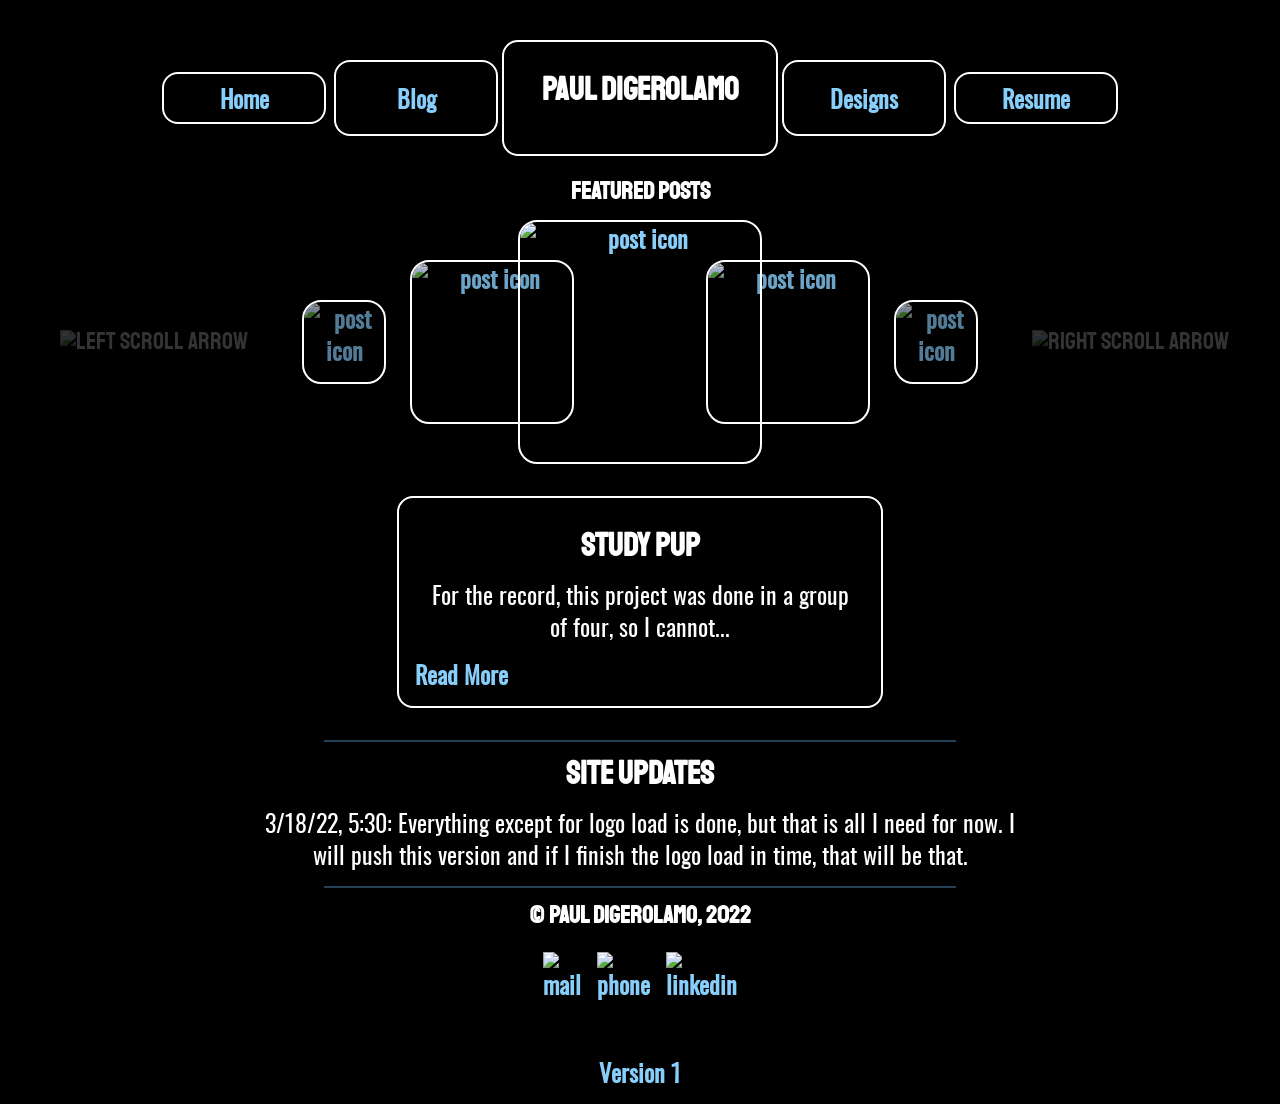
==== index.html @ 0efecf09 "first commit" ====
<!DOCTYPE html>
<html lang="en">
<head>
    <meta charset="UTF-8">
    <meta http-equiv="X-UA-Compatible" content="IE=edge">
    <meta name="viewport" content="width=device-width, initial-scale=1.0">
    <title>Home</title>
    <link rel="stylesheet" href="normalize">
    <link rel="stylesheet" href="css/stylesheet.css">
    <link rel="icon" href="media/a.webp">
</head>
<body>
    <!--Ran out of time to add in proper load logo, but will be adding it in shortly-->
    <div class="page__load">
        <img src="media/UItextLogo.png" class="logoImage" alt="loading logo" />
    </div>
    <!--Header contains hamburger menu-->
    <header>
        <div class="header__fullbox" id="top">
            <div class="header__contentbox">
                <div class="header__nameBox">
                <h1 class="header__name">PAUL DIGEROLAMO</h1>
                </div>
                <div class="header__menuListings">
                        <!--Hamburger menu will open up top, turns into horizontal header on smaller screens-->
                    <a href="index.html" class="header__menuButton">Home</a>
                    <a href="blog.html" class="header__menuButton midButton">Blog</a>
                    <div class="header__nestedName"><h1 class="innerNest">PAUL DIGEROLAMO</h1></div>
                    <a href="portfolio.html" class="header__menuButton midButton">Designs</a>
                    <a href="resume.html" class="header__menuButton">Resume</a>
                </div>
                <button class="header__hamburger"><img class="header__hamburger" src="media/menuButton.png" alt="site menu" /></button>
            </div>
            </div>
    </header>  
    <main class="main" id="main">
    <div class="main__heading">
        <h2>Featured Posts</h2>
    </div>
    <div class="main__reelBlocker"></div><!--This will become active on small screens to prevent users crom clicking on posts behind the main one, as they may accidentally tap between the arrows and the main post leading them to the wrong spot-->
    <!--Main post area contains 6 images, 5 of which are displayed in the carousel array, one is hidden. Javascript allows the arrows to change which image and Href is loaded
    I OPTED NOT TO MAKE THESE IMAGES RESPONSIVE BECAUSE THE CAROUSEL IS COMPLICATED AND I WASN'T SURE IF I COULD FIT THE FUNCTIONALITY IN WITH THE CHANGING IMAGE FORMATS-->
        <div class="main__postArea">
            <button class="leftArrow"><img class="arrow" src="media/leftArrow.png" alt="left scroll arrow" /></button>
            <div class="main__postReel">
                <div class="main__post smallIcon icon">
                    <a href="plasticplanet.html" class="posthref"><img class="main__icon post1 smallIcon fadeInSmall" src="media/plasticplanet.png" alt="post icon" /></a>
                </div>
                <div class="main__post medIcon icon">
                    <a href="yci.html" class="posthref"><img class="main__icon post2 medIcon fadeInMed" src="media/sleepy.jpg" alt="post icon" /></a>
                </div>
                <div class="main__post largeIcon icon">
                    <a href="sp.html" class="posthref"><img class="main__icon post3 largeIcon fadeIn" src="media/pupypyicopy.png" alt="post icon" /></a>
                </div>
                <div class="main__post medIcon icon">
                    <a href="na.html" class="posthref"><img class="main__icon post4 medIcon fadeInMed" src="media/lampifeat.png" alt="post icon" /></a>
                </div>
                <div class="main__post smallIcon icon">
                    <a href="trt.html" class="posthref"><img class="main__icon post5 smallIcon fadeInSmall" src="media/aaufeat.png" alt="post icon" /></a>
                </div>  
                <div class="main__post off icon">
                    <a href="wr.html" class="posthref"><img class="main__icon postNull smallIcon" src="media/wrf.jpg" alt="post icon" /></a>
                </div>  
            </div>
            <button class="rightArrow"><img class="arrow" src="media/rightArrow.png" alt="right scroll arrow" /></button>
        </div>
            <div class="main__postCard">
                <h1>Study Pup</h1>
                <p>
                    For the record, this project was done in a group of four, so I cannot... 
                </p>
                <a href="sp.html" class="main__readMore">Read More</a>
            </div>
</main> 
<!--For content and maintenance updates-->
<div class="hr"></div>
<section class="updates">
    <h1 class="updates__header">Site updates</h1>
    <p class="freeform">
        3/18/22, 5:30: Everything except for logo load is done, but that is all I need for now. I will push this version and if I finish the logo load in time, that will be that.
    </p>
</section>
<div class="hr"></div>
<!--Footer with Email, phone, and linkedin. Contact box stays the same size-->
<footer>
    <div class="footer__fullBox">
        <div class="footer__contentBox">
            <h2>&#169; Paul DiGerolamo, 2022</h2>
            <div class="footer__contacts">
                <a href="mailto:Prd46@drexel.edu"><img src="media/mailIcon.png" alt="mail" class="footer__icon" /></a>
                <a href="tel:6098326844"><img src="media/phoneIcon.png" alt="phone" class="footer__icon" /></a>
                <a href="https://www.linkedin.com/in/prd46/" target="_blank"><img src="media/linedinIcon.png" alt="linkedin" class="footer__icon" /></a>
            </div>
        </div>
    </div>
    <p class="oldVersion"><a href="221/index.html">Version 1</a></p>
</footer>
<script src="scripts/app.js"></script>
</body>
</html>
---- css/stylesheet.css ----
html{
    scroll-behavior: smooth;
}
:root{
    --glow: rgb(167, 220, 255);
    --glass: rgba(68, 125, 158, 0.527);
    --invis: rgba(0, 0, 0, 0);
}


body{
    background-attachment: fixed;
    background-color: black;
    background-image: url('../media/bgimg.jpg');
    background-position: center;
    background-repeat: no-repeat;
    background-size: cover;
    color: white;
    position: static;
}
header{
    display: grid;
    width: 100%;
    grid-column-start: 1;
    grid-column-end: 5;
}
.header__fullbox{
    display: grid;
    align-items: center;
    width: 100%
}
.header__contentbox{
    display: grid;
    align-items: center;
}
main{
    grid-row-start: 2;
    grid-column-start: 1;
    grid-column-end: 5;
}
footer{
    grid-row-start: 3;
    grid-column-start: 1;
    grid-column-end: 5;
}
.hr{
    background-color: var(--glass);
    height: 2px;
    margin: 0 auto;
    width: 50%;
}
.main__featuredImage{
    border: double 2px black;
    box-shadow: 0 0 2rem var(--glow);
    display: block;
    margin: 1rem auto;
    max-width: 70%;
}
.main__featuredVideo{
    display: flex;
    justify-content: center;
    width: 100%
}
.verticalVideo{
    width: 50%;
}
.horizontalVideo{
    width: 80%;
}
   /*fonts*/
   @font-face {
    font-family: 'staatliches';
    src: url('../fonts/staatliches-regular-webfont.woff2') format('woff2'),
         url('../fonts/staatliches-regular-webfont.woff2') format('woff');
    font-weight: normal;
    font-style: normal;
}
@font-face {
    font-family: 'oswald';
    src: url('../fonts/oswald-variablefont_wght-webfont.woff2') format('woff2'),
         url('../fonts/oswald-variablefont_wght-webfont.woff') format('woff');
    font-weight: normal;
    font-style: normal;

}
   /*text attributes*/


h1, h2, ul, ol {
    font-family: 'oswald', Arial, Helvetica, sans-serif;  
                }
h1, h2, h3{
    color:white;
    font-family: 'staatliches', Arial, Helvetica, sans-serif; 
    font-size: 1.5;
    margin: 1rem;
    text-align: center;
    text-shadow: .25rem .25rem .15rem black;
                }           
h1{
    font-size: 2rem;
}  
p {
    color: white;
    line-height: 2rem;
    font-family: 'oswald', Arial, Helvetica, sans-serif; 
    font-size: 1.5rem;
    font-style: normal;
    font-weight: lighter;
    margin: 1rem 1rem;
    text-align: center;
    text-shadow: .25rem .25rem .15rem black;
}
p.freeform{
    margin: 1rem 20%;
}
p.paragraph {
    margin: 2rem 20%;
    text-align: left;
}
/*Resume formatting*/
.resume__resume{
    border: solid 2px white;
    border-radius: 2rem;
    margin: 1rem 10%;
    padding: 2rem;
}
.resume__section{
    margin: 3rem 0;
}
.resume__sectionHeader{
    text-align: left;
    line-height: 2rem;
}
h3.resume__sectionHeader{
    font-size: 2rem;
}
.resume__bullet{
    font-size: 1.2rem;
    line-height: 2rem;
}
    /*buttons*/
:link{
    color: lightskyblue; font-family: 'oswald', Arial, Helvetica, sans-serif;
    display: inline;
    font-size: 1.5rem;
    font-weight: bold;
    font-style: normal;
    line-height: 2rem;
    text-align: center;
    text-decoration: none;
    text-shadow: .15rem .15rem .1rem black;
    }
:visited{
    color: rgb(175, 175, 175)

}

button{
    background-color: var(--invis);
    border-style: none;
    color: white;
    font-family: 'staatliches', Arial, Helvetica, sans-serif; 
    font-size: 1.5rem;
    transition: all .1s ease-out;
    width: auto;
}
button:active{
    background-color: var(--glass);
}
button:hover{
    transform: scale(1.05);
}
/*Header*/
.header__hamburger{
    display: flex;
    height: 3rem;
    justify-content: center;
    margin: 0 auto;
    padding: 0;
    width: 15rem;
}
.header__menuListings{
    display: none;
    flex-direction: column;
    justify-content: center;
}
.header__nestedName{
    border: solid 2px #ffffff;
    border-radius: 1rem;
    display: none;
    height: 3rem;
    margin: 2rem .5rem .5rem .5rem;
    padding: 2rem .5rem;
    width: 15rem;
}
.open{
    display: flex;
}
.off{
    display: none;
}
.lit{
    background-color: var(--glass);
}
.header__name{
    border: solid 2px #ffffff;
    border-radius: 1rem;
    height: 3rem;
    margin: 2rem 0 .5rem 0;
    padding: 2rem 1rem;
    width: 15rem;
}
.header__menuButton{
    border: solid 2px white;
    border-radius: 1rem;
    display: block;
    height: 3rem;
    line-height: 3rem;
    margin: .25rem auto;
    text-align: center;
    transition: all .1s ease-out;
    width: 15rem;
}
.header__menuButton:hover{
    transform: scale(1.05);
}
.header__nameBox{
    display: flex;
    justify-content: center;
}
/*Arrows*/
.arrow{
    height: auto;
    max-width: 100%;
    transition: opacity .3s ease-in-out;
    z-index: 7;
}
.leftArrow{
    align-items: center;
    display: flex;
    justify-content: flex-end;
    width: 100%;
    z-index: 7;
}
.rightArrow{
    align-items: center;
    display: flex;
    justify-content: flex-start;
    width: 100%;
    z-index: 7;
}
/*Functional elements, home carousel and blog*/
.main__postReel{
    display: flex;
    border-radius: 1rem;
    align-items: center;
}
.main__icon{
    display: flex;
    height: 15rem;
    border-radius: 1rem;
    width: 15rem;
}
.blog__icon{
    border: solid 2px white;
    border-radius: 1rem;
    display: flex;
    height: 14rem;
    margin: .5rem;
    max-width: 14rem;
    object-fit: cover;
    transition: all .1s linear;
}
.blog__icon:hover{
    box-shadow: 0 0 2rem var(--glow);
    transform: scale(1.05);
}
.blog__postArea{
    border: solid 3px white;
    border-radius: 2rem;
    display: flex;
    flex-wrap: wrap;
    justify-content: center;
    margin: 1rem auto;
    overflow: hidden;
    padding: 2rem;
    width: 80%;
}
.blog__buttons{
    display: flex;
    flex-wrap: wrap;
    justify-content: center;
}
.blogButton{
    border: solid 2px white;
    border-radius: 1rem;
    height: 4rem;
    margin: .25rem;
    width: 8rem;
}

.main__postArea{
    display: flex;
    justify-content: center;
}
.main__postReel{
    display: grid;
    grid-template-columns: 20% 20% 20% 20% 20%;
    justify-items: center;
    margin: 0 1rem;
    max-width: 60%;
}
.main__postCard{
    border: solid 2px white;
    border-radius: 1rem;
    display: block;
    height: auto;
    margin: 2rem auto;
    padding: 1rem;
    max-width: 450px;
}
.main__reelBlocker{
    display: none;
    height: 250px;
    position: absolute;
    width: 90%;
    z-index: 3;
}
.smallIcon{
    height: 5rem;
    opacity: .6;
    width: 5rem;
    z-index: 1;
}
.medIcon{
    height: 10rem;
    opacity: .8;
    width: 10rem;
    z-index: 2;
}
.largeIcon{
    height: 15rem;
    width: 15rem;
    z-index: 4;
}
.icon{
    border: solid 2px white;
    border-radius: 1.2rem;
    object-fit: cover;
    overflow: hidden;
    position: relative;
    transition: all .1s ease-out;
}
.icon:hover{
    box-shadow: 0 0 2rem var(--glow);
    transform: scale(1.05);
}
.portfolio__navigation{
    display: flex;
    flex-wrap: wrap;
    justify-content: center;
}
.portfolio__button{
    border: solid 2px white;
    border-radius: 1rem;
    margin: .25rem;
    padding: 1rem 1rem;
    width: 8rem;
}
.portfolio__button:active{
    background-color: var(--glass);
}
/*Footer stuff*/
.footer__contacts{
    display: flex;
    justify-content: space-around;
    margin: 0 auto 3rem auto;
    max-width: min-content;
}
.footer__icon{
    width: 5rem;
    padding: .5rem;
    transition: all .1s ease-out;
}
.footer__icon:hover{
    transform: scale(1.05);
}


/*animations*/
h1.bigname{
    color: black;
    font-size: 10rem;
}
.page__load{
    display: none;
}
@keyframes opener {
    0%{
        display: block;
        opacity: 1;
        overflow: hidden;
        -webkit-text-stroke: 2px black;   
    }
    25%{
        opacity: 1;
    }
    75%{
        opacity: 1;
    }
    99%{
        opacity: 0;
        height: 100%;
    width: 100%  
    }
100%{
    display: none;
    opacity: 0;
    height: 0;
    width: 0  
}
}
.animationActivate{
    align-items: center;
    animation: opener 2s linear .5s 1 forwards;
    background: black;
    background-attachment: fixed;
    color: black;
    display: flex;
    font-size: 10rem;
    height: 100%; 
    justify-content: center;
    letter-spacing: .3rem;
    margin: 0;
    opacity: 1;
    overflow: hidden;
    position: fixed;
    width: 100%;
    -webkit-text-stroke: .5px black;
    z-index: 1000;
}

@keyframes fadeInAnim{
    from{
        opacity: 0;
    }
    to{
        opacity: 1;
    }
}
@keyframes fadeInMedAnim{
    from{
        opacity: 0;
    }
    to{
        opacity: .8;
    }
}
@keyframes fadeInSmallAnim{
    from{
        opacity: 0;
    }
    to{
        opacity: .6;
    }
}
.fadeIn{
    animation: fadeInAnim .2s ease-in forwards;
}
.fadeInMed{
    animation: fadeInMedAnim .2s ease-in forwards;
}
.fadeInSmall{
    animation: fadeInSmallAnim .2s ease-in forwards;
}



/*Responsive adjustments*/
@media screen and (min-width: 1000px){
    .header__hamburger{
        display: none;
    }
    .header__menuListings{
        align-items: center;
        display: flex;
        flex-direction: row;
        margin: 2rem 0 .5rem 0;
    }
    .header__menuButton{
        display: block;
        height: 3rem;
        margin: .25rem .25rem;
        width: 10rem;
        min-width: 7rem;
    }
    .midButton{
        height: 4.5rem;
        line-height: 4.5rem;
    }
    .header__name{
        display: none;
    }
    .header__nestedName{
        display: block;
        height: 3rem;
        margin: 0;
        padding: 2rem 1rem;
        width: 15rem;
    }
    .main__featuredImage{
        max-width: 50%;
    }
    .innerNest{
        border: none;
        font-size: 2rem;
        height: 3rem;
        margin: 0 auto;
        min-width: 15rem;
        width: 10rem;
        text-align: center;
        
    }
    .arrow{
        opacity: .2;
    }
    .smallIcon{
        opacity: 1;
    }
    .medIcon{
        opacity: 1;
    }
}

@media screen and (max-width: 1000px){
    p.freeform{
        margin: 1rem 4rem;
    }

}@media screen and (max-width: 500px){
    .main__reelBlocker{
        display: block;
        margin: 0 auto;
    }
    p.freeform{
        margin: 1rem 2rem;
    }
    p.paragraph{
        margin: 2rem 2rem;
    }
    .horizontalVideo{
        width: 100%;
    }
    .resume__resume{
        margin: 1rem auto;
    }
}
@media screen and (max-width: 350px){
    p.freeform{
        margin: 1rem .5rem;
    }
    .smallIcon{
        opacity: 0;
    }
    .medIcon{
        opacity: 0;
    }
    .largeIcon{
        height: 12rem;
        width: 12rem;
    }
    .blog__icon{
        height: 10rem;
        width: 10rem;
    }
}
@media screen and (min-width: 1800px){
    body{
        background-repeat: repeat;
    }
    h1{
        font-size: 4rem;
    }
    h2{
        font-size: 3rem;
    }
    h3{
        font-size: 2rem;
    }
    p{
        font-size: 2rem;
        line-height: 3rem;
    }
}
@media screen and (min-width: 800px){
    .verticalVideo{
        width: 30%;
    }
}
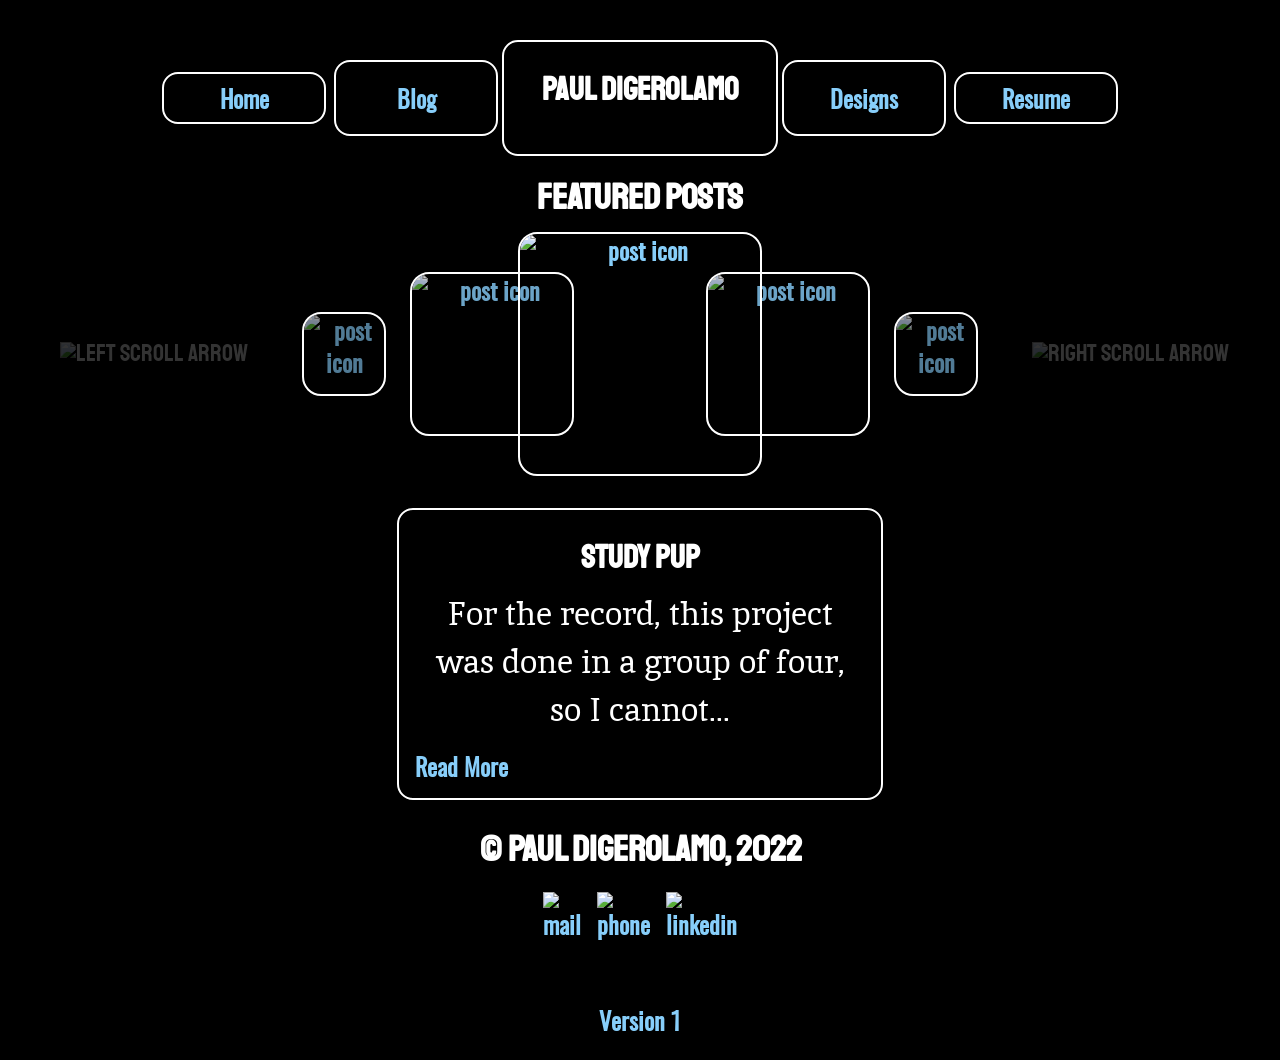
==== commit 43a7064d: "Font changes" ====
--- a/index.html
+++ b/index.html
@@ -72,15 +72,6 @@
                 <a href="sp.html" class="main__readMore">Read More</a>
             </div>
 </main> 
-<!--For content and maintenance updates-->
-<div class="hr"></div>
-<section class="updates">
-    <h1 class="updates__header">Site updates</h1>
-    <p class="freeform">
-        3/18/22, 5:30: Everything except for logo load is done, but that is all I need for now. I will push this version and if I finish the logo load in time, that will be that.
-    </p>
-</section>
-<div class="hr"></div>
 <!--Footer with Email, phone, and linkedin. Contact box stays the same size-->
 <footer>
     <div class="footer__fullBox">
--- a/css/stylesheet.css
+++ b/css/stylesheet.css
@@ -83,16 +83,27 @@
     font-style: normal;
 
 }
+@font-face {
+    font-family: 'Inika';
+    src: url('../fonts/inika-regular-webfont.woff2') format('woff2'),
+        url('../fonts/inika-regular-webfont.woff') format('woff');
+    font-weight: normal;
+    font-style: normal;
+}
    /*text attributes*/
 
 
-h1, h2, ul, ol {
+h1, h2{
     font-family: 'oswald', Arial, Helvetica, sans-serif;  
+                }
+
+ul, ol {
+    font-family: 'Inika', Arial, Helvetica, sans-serif;  
                 }
 h1, h2, h3{
     color:white;
     font-family: 'staatliches', Arial, Helvetica, sans-serif; 
-    font-size: 1.5;
+    font-size: 2.25rem;
     margin: 1rem;
     text-align: center;
     text-shadow: .25rem .25rem .15rem black;
@@ -102,9 +113,9 @@
 }  
 p {
     color: white;
-    line-height: 2rem;
-    font-family: 'oswald', Arial, Helvetica, sans-serif; 
-    font-size: 1.5rem;
+    line-height: 3rem;
+    font-family: 'Inika', Arial, Helvetica, sans-serif; 
+    font-size: 2rem;
     font-style: normal;
     font-weight: lighter;
     margin: 1rem 1rem;
@@ -130,14 +141,14 @@
 }
 .resume__sectionHeader{
     text-align: left;
-    line-height: 2rem;
+    line-height: 2.3rem;
 }
 h3.resume__sectionHeader{
     font-size: 2rem;
 }
 .resume__bullet{
-    font-size: 1.2rem;
-    line-height: 2rem;
+    font-size: 1.5rem;
+    line-height: 2.3rem;
 }
     /*buttons*/
 :link{
@@ -537,6 +548,10 @@
     p.freeform{
         margin: 1rem 4rem;
     }
+    p{
+        font-size: 1.75rem;
+        line-height: 3rem;
+    }
 
 }@media screen and (max-width: 500px){
     .main__reelBlocker{
@@ -549,6 +564,10 @@
     p.paragraph{
         margin: 2rem 2rem;
     }
+    p{
+        font-size: 1.5rem;
+        line-height: 2rem;
+    }
     .horizontalVideo{
         width: 100%;
     }
@@ -560,6 +579,9 @@
     p.freeform{
         margin: 1rem .5rem;
     }
+    p{
+        font-size: 1.5rem;
+    }
     .smallIcon{
         opacity: 0;
     }
